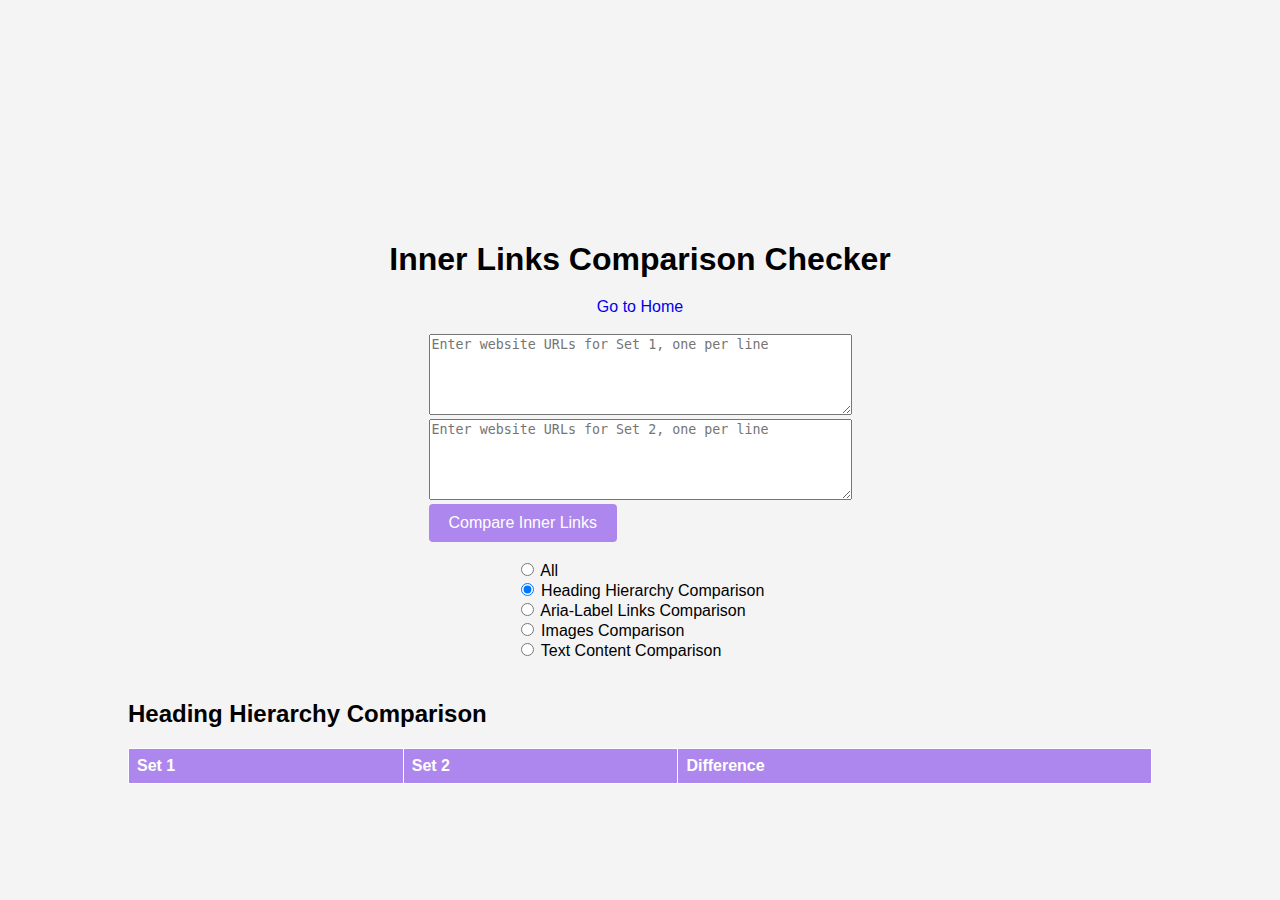
==== comparison.html @ a76f069e "just fixed the text comparison" ====
<!DOCTYPE html>
<html lang="en">
<head>
  <link rel="stylesheet" href="style.css">
  <meta charset="UTF-8">
  <meta name="viewport" content="width=device-width, initial-scale=1.0">
  <title>Inner Links Comparison Checker</title>
</head>
<body>
  <div class="banner"></div>
  <h1>Inner Links Comparison Checker</h1>  
  <a href="index.html" style="text-decoration: none">Go to Home</a> <br>

  <form id="comparisonForm">
    <textarea id="urls1" placeholder="Enter website URLs for Set 1, one per line" rows="5" cols="50"></textarea><br>
    <textarea id="urls2" placeholder="Enter website URLs for Set 2, one per line" rows="5" cols="50"></textarea><br>
    <button type="submit">Compare Inner Links</button><br><br>
  </form>
  <img id="loading" src="https://media4.giphy.com/media/dumfpsshcqTsh233xF/giphy.gif?cid=6c09b95269s7q2hsrd9bw071ndfbf05qze2e76djv1o4q3jb&ep=v1_internal_gif_by_id&rid=giphy.gif&ct=s" alt="Loading" style="display:none;">

  <div id="comparisonOptions">
    <input type="radio" id="allRadio" name="comparisonType" value="all">
    <label for="allRadio">All</label><br>
    <input type="radio" id="headingRadio" name="comparisonType" value="heading" checked>
    <label for="headingRadio">Heading Hierarchy Comparison</label><br>
    <input type="radio" id="ariaRadio" name="comparisonType" value="aria">
    <label for="ariaRadio">Aria-Label Links Comparison</label><br>
    <input type="radio" id="imagesRadio" name="comparisonType" value="images">
    <label for="imagesRadio">Images Comparison</label><br>
    <input type="radio" id="textRadio" name="comparisonType" value="text">
    <label for="textRadio">Text Content Comparison</label><br>
  </div>

  <div id="resultsContainer">
    <div id="comparisonTables">
      <div id="headingTableContainer">
        <h2>Heading Hierarchy Comparison</h2>
        <table>
          <thead>
            <tr>
              <th>Set 1</th>
              <th>Set 2</th>
              <th>Difference</th>
            </tr>
          </thead>
          <tbody id="headingHierarchyTableBody"></tbody>
        </table>
      </div>

      <div id="ariaTableContainer" style="display:none;">
        <h2>Aria-Label Links Comparison</h2>
        <table>
          <thead>
            <tr>
              <th>Set 1</th>
              <th>Set 2</th>
              <th>Difference</th>
            </tr>
          </thead>
          <tbody id="ariaLabelTableBody"></tbody>
        </table>
      </div>

      <div id="imagesTableContainer" style="display:none;">
        <h2>Images Comparison</h2>
        <table>
          <thead>
            <tr>
              <th>Set 1</th>
              <th>Set 2</th>
              <th>Difference</th>
            </tr>
          </thead>
          <tbody id="imagesTableBody"></tbody>
        </table>
      </div>

      <div id="textTableContainer" style="display:none;">
        <h2>Text Content Comparison</h2>
        <table>
          <thead>
            <tr>
              <th>Set 1</th>
              <th>Set 2</th>
              <th>Difference</th>
            </tr>
          </thead>
          <tbody id="textContentTableBody"></tbody>
        </table>
      </div>
    </div>
  </div>
  <script src="https://cdnjs.cloudflare.com/ajax/libs/xlsx/0.17.0/xlsx.full.min.js"></script>
  <script src="comparison.js"></script>
  <script src="https://cdnjs.cloudflare.com/ajax/libs/diff_match_patch/20121119/diff_match_patch.js"></script>
</body>
</html>
---- style.css ----
body {
    font-family: Arial, sans-serif;
    display: flex;
    flex-direction: column;
    align-items: center;
    justify-content: flex-start;
    min-height: 100vh;
    margin: 0;
    background-color: #f4f4f4;
  }

  .banner {
    width: 100%;
    height: 200px;
    background-image: url('https://cdn.pixabay.com/photo/2015/10/29/14/39/web-1012469_1280.jpg');
    background-size: cover;
    background-position: center;
    margin-bottom: 20px;
  }
  h1 {
    text-align: center;
    margin-bottom: 20px;
  }
  #urlForm {
    display: flex;
    flex-direction: column;
    align-items: center;
    margin-bottom: 20px;
  }
  #urls {
    width: 300px;
    padding: 10px;
    margin-bottom: 10px;
    border: 1px solid #ccc;
    border-radius: 4px;
  }
  button {
    padding: 10px 20px;
    font-size: 16px;
    background-color: #ad87ed;
    color: white;
    border: none;
    border-radius: 4px;
    cursor: pointer;
    transition: background-color 0.3s ease;
  }
  button:hover {
    background-color: #552d9a;
  }
  #resultsContainer {
    width: 80%;
    max-height: 400px;
    overflow-y: auto;
    margin-top: 20px;
    position: relative;
  }
  .orange {
    color: rgb(73, 0, 48);
  }
  #resultsSummary {
    margin-bottom: 10px;
    font-size: 14px;
    font-weight: bold;
  }
  .table-header {
    display: flex;
    justify-content: space-between;
    align-items: center;
    width: 100%;
  }
  #downloadButton {
    padding: 10px 20px;
    font-size: 14px;
    background-color: #ad87ed;
    color: white;
    border: none;
    border-radius: 4px;
    cursor: pointer;
    transition: background-color 0.3s ease;
  }
  #downloadButton:hover {
    background-color: #552d9a;
  }
  table {
    width: 100%;
    border-collapse: collapse;
  }
  th, td {
    border: 1px solid #fff;
    padding: 8px;
    text-align: left;
  }
  th {
    background-color: #ad87ed;
    color: white;
  }
  .url-column {
    width: 10%;
  }
  .red {
    color: red;
  }
  .green {
    color: green;
  }
  .blue {
    color: blue;
  }
  .orange {
    color: orange;
  }
  .color-03AED2 {
    color: #03AED2;
  }
  #loading {
    display: none;
    width: 140px;
    height: 150px;
  }
  .filter-container {
    display: flex;
    justify-content: center;
    align-items: center;
    margin-bottom: 10px;
  }
  #filterLabel {
    margin-left: 10px;
  }
   /* CSS for highlighting Set 1 */
.highlightSet1 {
  background-color: yellow; 
  font-weight: bold;
}

/* CSS for highlighting Set 2 */
.highlightSet2 {
  background-color: lightgreen; 
  font-weight: bold;
}
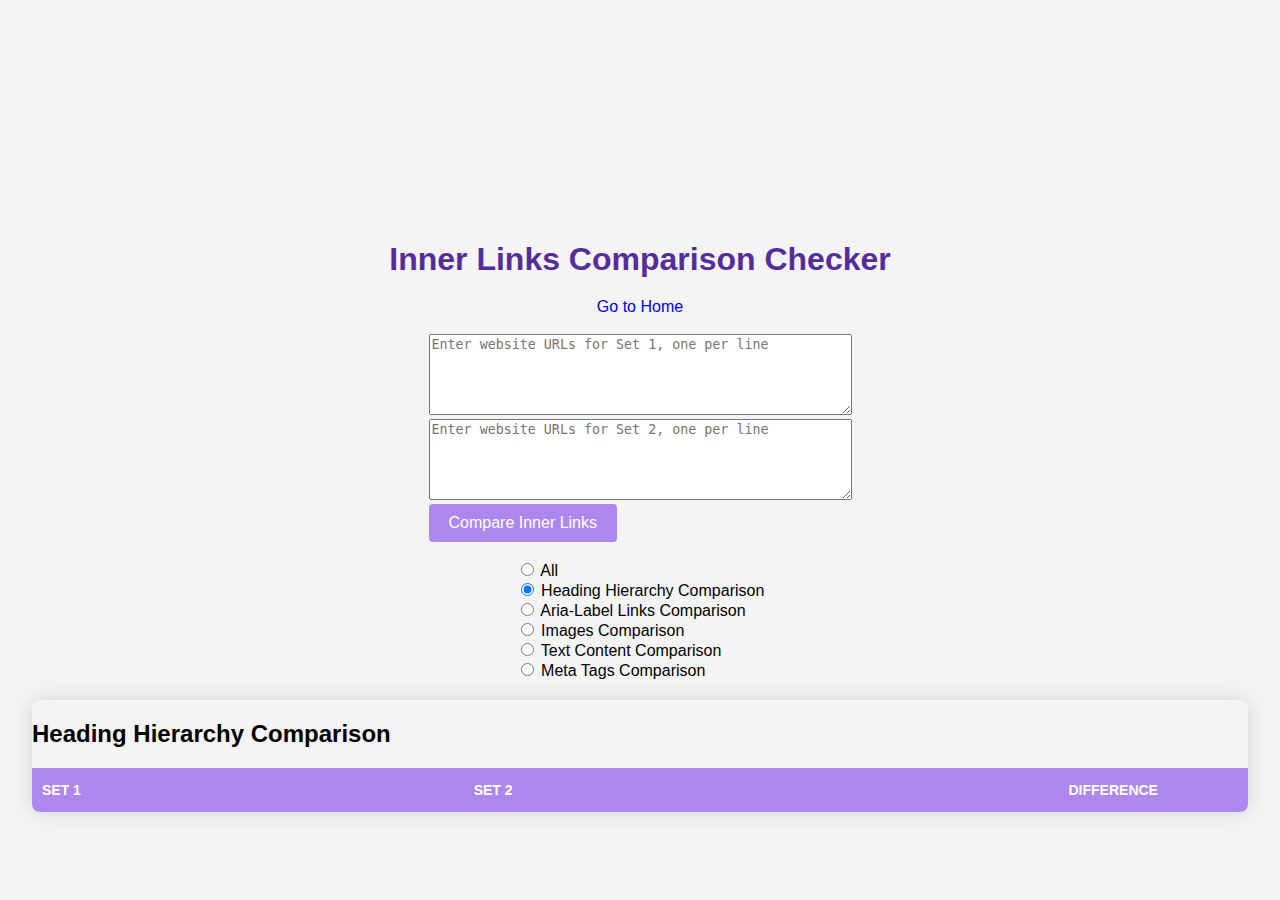
==== commit b1741a91: "added meta comparison" ====
--- a/comparison.html
+++ b/comparison.html
@@ -29,6 +29,8 @@
     <label for="imagesRadio">Images Comparison</label><br>
     <input type="radio" id="textRadio" name="comparisonType" value="text">
     <label for="textRadio">Text Content Comparison</label><br>
+    <input type="radio" id="metaRadio" name="comparisonType" value="meta"> 
+    <label for="metaRadio">Meta Tags Comparison</label><br>
   </div>
 
   <div id="resultsContainer">
@@ -88,6 +90,21 @@
           <tbody id="textContentTableBody"></tbody>
         </table>
       </div>
+
+      <div id="metaTableContainer" style="display:none;">
+        <h2>Meta Tags Comparison</h2>
+        <table>
+          <thead>
+            <tr>
+              <th>Set 1</th>
+              <th>Set 2</th>
+              <th>Difference</th>
+            </tr>
+          </thead>
+          <tbody id="metaTableBody"></tbody>
+        </table>
+      </div>
+      
     </div>
   </div>
   <script src="https://cdnjs.cloudflare.com/ajax/libs/xlsx/0.17.0/xlsx.full.min.js"></script>
--- a/style.css
+++ b/style.css
@@ -1,139 +1,202 @@
 body {
-    font-family: Arial, sans-serif;
-    display: flex;
-    flex-direction: column;
-    align-items: center;
-    justify-content: flex-start;
-    min-height: 100vh;
-    margin: 0;
-    background-color: #f4f4f4;
-  }
-
-  .banner {
-    width: 100%;
-    height: 200px;
-    background-image: url('https://cdn.pixabay.com/photo/2015/10/29/14/39/web-1012469_1280.jpg');
-    background-size: cover;
-    background-position: center;
-    margin-bottom: 20px;
-  }
-  h1 {
-    text-align: center;
-    margin-bottom: 20px;
-  }
-  #urlForm {
-    display: flex;
-    flex-direction: column;
-    align-items: center;
-    margin-bottom: 20px;
-  }
-  #urls {
-    width: 300px;
-    padding: 10px;
-    margin-bottom: 10px;
-    border: 1px solid #ccc;
-    border-radius: 4px;
-  }
-  button {
-    padding: 10px 20px;
-    font-size: 16px;
-    background-color: #ad87ed;
-    color: white;
-    border: none;
-    border-radius: 4px;
-    cursor: pointer;
-    transition: background-color 0.3s ease;
-  }
-  button:hover {
-    background-color: #552d9a;
-  }
-  #resultsContainer {
-    width: 80%;
-    max-height: 400px;
-    overflow-y: auto;
-    margin-top: 20px;
-    position: relative;
-  }
-  .orange {
-    color: rgb(73, 0, 48);
-  }
-  #resultsSummary {
-    margin-bottom: 10px;
-    font-size: 14px;
-    font-weight: bold;
-  }
-  .table-header {
-    display: flex;
-    justify-content: space-between;
-    align-items: center;
-    width: 100%;
-  }
-  #downloadButton {
-    padding: 10px 20px;
-    font-size: 14px;
-    background-color: #ad87ed;
-    color: white;
-    border: none;
-    border-radius: 4px;
-    cursor: pointer;
-    transition: background-color 0.3s ease;
-  }
-  #downloadButton:hover {
-    background-color: #552d9a;
-  }
-  table {
-    width: 100%;
-    border-collapse: collapse;
-  }
-  th, td {
-    border: 1px solid #fff;
-    padding: 8px;
-    text-align: left;
-  }
-  th {
-    background-color: #ad87ed;
-    color: white;
-  }
-  .url-column {
-    width: 10%;
-  }
-  .red {
-    color: red;
-  }
-  .green {
-    color: green;
-  }
-  .blue {
-    color: blue;
-  }
-  .orange {
-    color: orange;
-  }
-  .color-03AED2 {
-    color: #03AED2;
-  }
-  #loading {
-    display: none;
-    width: 140px;
-    height: 150px;
-  }
-  .filter-container {
-    display: flex;
-    justify-content: center;
-    align-items: center;
-    margin-bottom: 10px;
-  }
-  #filterLabel {
-    margin-left: 10px;
-  }
-   /* CSS for highlighting Set 1 */
+  font-family: Arial, sans-serif;
+  display: flex;
+  flex-direction: column;
+  align-items: center;
+  justify-content: flex-start;
+  min-height: 100vh;
+  margin: 0;
+  background-color: #f4f4f4;
+}
+
+.banner {
+  width: 100%;
+  height: 200px;
+  background-image: url('https://cdn.pixabay.com/photo/2015/10/29/14/39/web-1012469_1280.jpg');
+  background-size: cover;
+  background-position: center;
+  margin-bottom: 20px;
+}
+
+h1 {
+  text-align: center;
+  margin-bottom: 20px;
+  color: #552d9a;
+}
+
+#urlForm {
+  display: flex;
+  flex-direction: column;
+  align-items: center;
+  margin-bottom: 20px;
+  width: 100%;
+  max-width: 600px;
+}
+
+#urls {
+  width: 100%;
+  padding: 10px;
+  margin-bottom: 10px;
+  border: 1px solid #ccc;
+  border-radius: 4px;
+  font-size: 14px;
+}
+
+button {
+  padding: 10px 20px;
+  font-size: 16px;
+  background-color: #ad87ed;
+  color: white;
+  border: none;
+  border-radius: 4px;
+  cursor: pointer;
+  transition: background-color 0.3s ease;
+}
+
+button:hover {
+  background-color: #552d9a;
+}
+
+#resultsContainer {
+  width: 95%;
+  margin-top: 20px;
+  position: relative;
+  box-shadow: 0 0 20px rgba(0, 0, 0, 0.15);
+  border-radius: 8px;
+  overflow:scroll;
+}
+
+#resultsSummary {
+  margin-bottom: 10px;
+  font-size: 14px;
+  font-weight: bold;
+  color: #552d9a;
+}
+
+.table-header {
+  display: flex;
+  justify-content: space-between;
+  align-items: center;
+  width: 100%;
+  padding: 10px;
+  background-color: #f0e6ff;
+}
+
+#downloadButton {
+  padding: 8px 16px;
+  font-size: 14px;
+  background-color: #ad87ed;
+  color: white;
+  border: none;
+  border-radius: 4px;
+  cursor: pointer;
+  transition: background-color 0.3s ease;
+}
+
+#downloadButton:hover {
+  background-color: #552d9a;
+}
+
+table {
+  width: 100%;
+  border-collapse: collapse;
+  border-spacing: 0;
+  border: 2px solid #ad87ed;
+  table-layout: fixed;
+}
+
+th, td {
+  border: 1px solid #ad87ed;
+  padding: 12px 8px;
+  text-align: left;
+  word-wrap: break-word;
+  white-space: normal;
+}
+
+th {
+  background-color: #ad87ed;
+  color: white;
+  font-weight: bold;
+  text-transform: uppercase;
+  font-size: 14px;
+}
+
+tr:nth-child(even) {
+  background-color: #f8f4ff;
+}
+
+tr:hover {
+  background-color: #e6d9ff;
+}
+
+/* Adjust column widths */
+th:nth-child(1), td:nth-child(1) { width: 25%; }
+th:nth-child(2), td:nth-child(2) { width: 35%; }
+th:nth-child(3), td:nth-child(3) { width: 10%; }
+th:nth-child(4), td:nth-child(4) { width: 10%; }
+th:nth-child(5), td:nth-child(5) { width: 20%; }
+
+.red { color: #ff4444; }
+.green { color: #00C851; }
+.blue { color: #33b5e5; }
+.orange { color: #FF8800; }
+.color-03AED2 { color: #03AED2; }
+
+#loading {
+  display: none;
+  width: 140px;
+  height: 150px;
+  margin: 20px auto;
+}
+
+.filter-container {
+  margin-left: 123px;
+  display: flex;
+  justify-content: space-between;
+  align-items: stretch;
+  margin-bottom: 20px;
+  width: 100%;
+  max-width: 1200px;
+}
+
+.radio-group, .checkbox-group {
+  display: flex;
+  flex-wrap: wrap;
+  margin: 10px 0;
+  align-items: center;
+  padding: 15px;
+  background-color: #f0e6ff;
+  border: 1px solid #ad87ed;
+  border-radius: 8px;
+  flex: 1;
+  min-width: 0;
+}
+
+.radio-group {
+  margin-right: 20px;
+}
+
+.radio-group > input[type="radio"],
+.radio-group > label,
+.checkbox-group > input[type="checkbox"],
+.checkbox-group > label {
+  margin-right: 8px;
+  margin-bottom: 8px;
+  white-space: nowrap;
+}
+
+#filterLabel {
+  margin-left: 10px;
+  font-weight: bold;
+  color: #552d9a;
+}
+
 .highlightSet1 {
-  background-color: yellow; 
-  font-weight: bold;
-}
-
-/* CSS for highlighting Set 2 */
+  background-color: #ffff99;
+  font-weight: bold;
+}
+
 .highlightSet2 {
-  background-color: lightgreen; 
-  font-weight: bold;
-}
+  background-color: #b3ffb3;
+  font-weight: bold;
+}